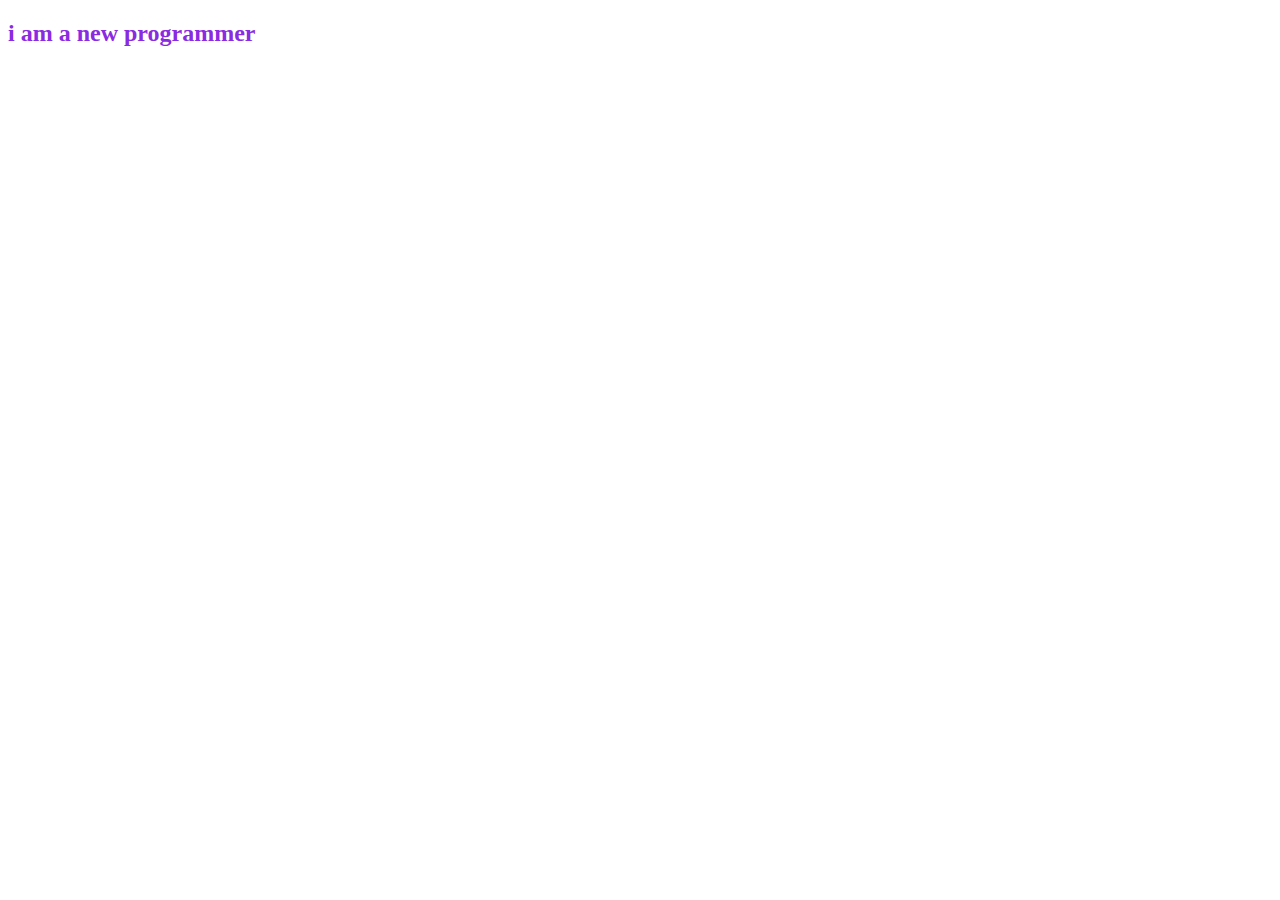
==== index.html @ 6ba6d016 "first commit" ====
<!DOCTYPE html>
<html lang="en">
<head>
    <meta charset="UTF-8">
    <meta name="viewpoint" content="width=device-width, initial-scale=1.0">
    <title>Html ans Css Practice</title>
    <link rel="stylesheet" href="style/style.css">
    <link rel="shortcut icon" href="https://cdn-icons-png.flaticon.com/128/13189/13189149.png" type="image/x-icon">

</head>
<body>
    <h2> i am a new programmer</h2>
</body>
</html>
---- style/style.css ----
h2{
    color: blueviolet;
}
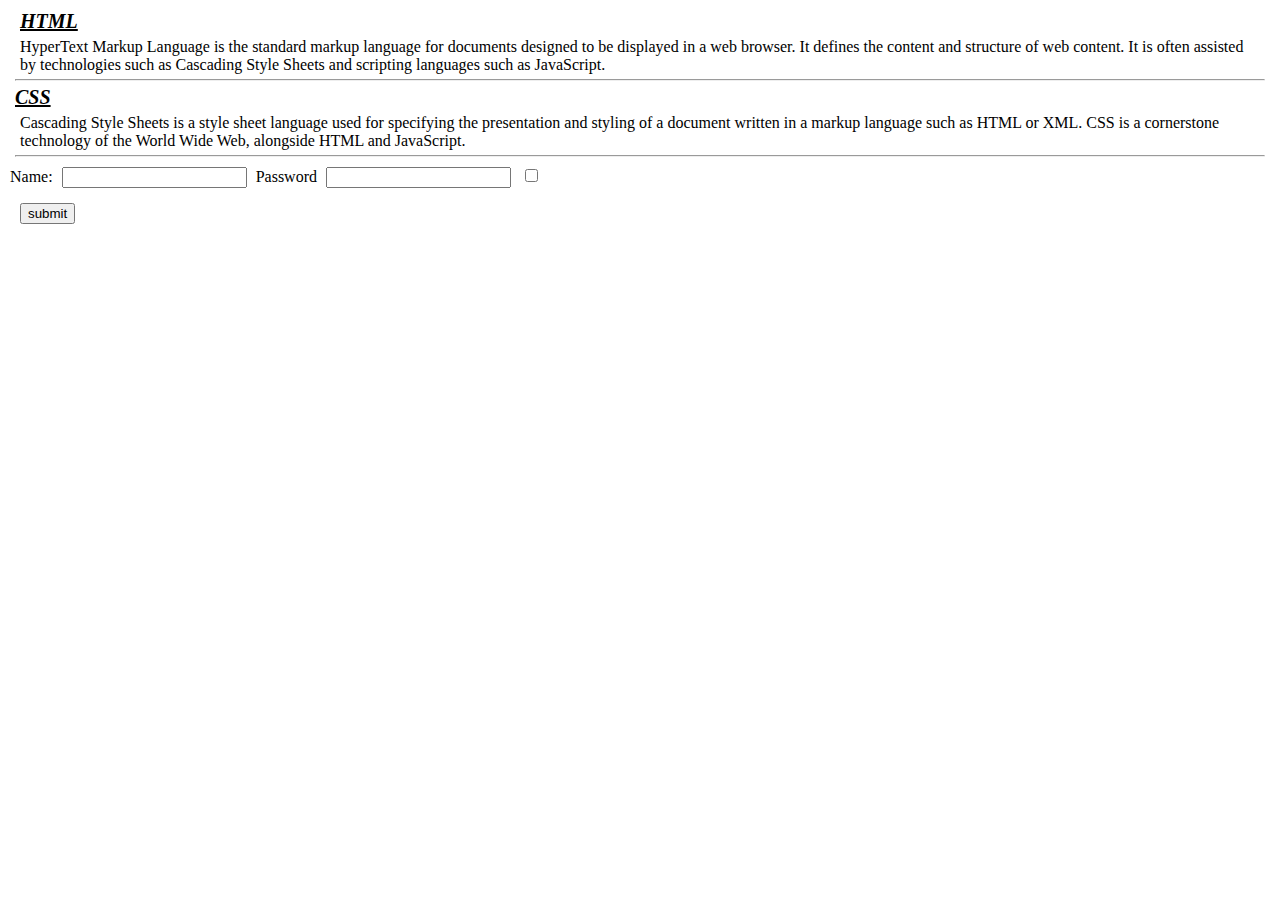
==== commit d5de8439: "first commit in practice" ====
--- a/index.html
+++ b/index.html
@@ -6,9 +6,33 @@
     <title>Html ans Css Practice</title>
     <link rel="stylesheet" href="style/style.css">
     <link rel="shortcut icon" href="https://cdn-icons-png.flaticon.com/128/13189/13189149.png" type="image/x-icon">
-
+<!-- <style>
+    h2{
+        color: azure;
+    }
+</style> -->
+<link rel="stylesheet" href="style/style.css">
 </head>
 <body>
-    <h2> i am a new programmer</h2>
+    <div id="heading-parent">
+        <h3 >HTML</h3>
+    </div>
+    <div>
+        <p>
+            HyperText Markup Language is the standard markup language for documents designed to be displayed in a web browser. It defines the content and structure of web content. It is often assisted by technologies such as Cascading Style Sheets and scripting languages such as JavaScript.
+        </p>
+    </div>
+   <hr>
+   <h3>CSS</h3>
+   <div>
+    <p>Cascading Style Sheets is a style sheet language used for specifying the presentation and styling of a document written in a markup language such as HTML or XML. CSS is a cornerstone technology of the World Wide Web, alongside HTML and JavaScript.</p>
+   </div>
+   <hr>
+   Name: <input type="name" value="">
+   Password <input type="text">
+ <input type="checkbox" name="" id="">
+ <div>
+  <input  type="button" value="submit">
+ </div>
 </body>
 </html>--- a/style/style.css
+++ b/style/style.css
@@ -1,3 +1,20 @@
-h2{
-    color: blueviolet;
+
+*{
+    margin: 05px;
+    
+}
+
+
+h3{
+    color:black;
+    font-style: italic;
+    font-family: 'Times New Roman', Times, serif;
+    text-decoration: underline;
+    font-size:20px;
+}
+#heading-parent
+{
+text-align: justify;
+font-style: italic;
+
 }--- a/style/style.css
+++ b/style/style.css
@@ -1,3 +1,20 @@
-h2{
-    color: blueviolet;
+
+*{
+    margin: 05px;
+    
+}
+
+
+h3{
+    color:black;
+    font-style: italic;
+    font-family: 'Times New Roman', Times, serif;
+    text-decoration: underline;
+    font-size:20px;
+}
+#heading-parent
+{
+text-align: justify;
+font-style: italic;
+
 }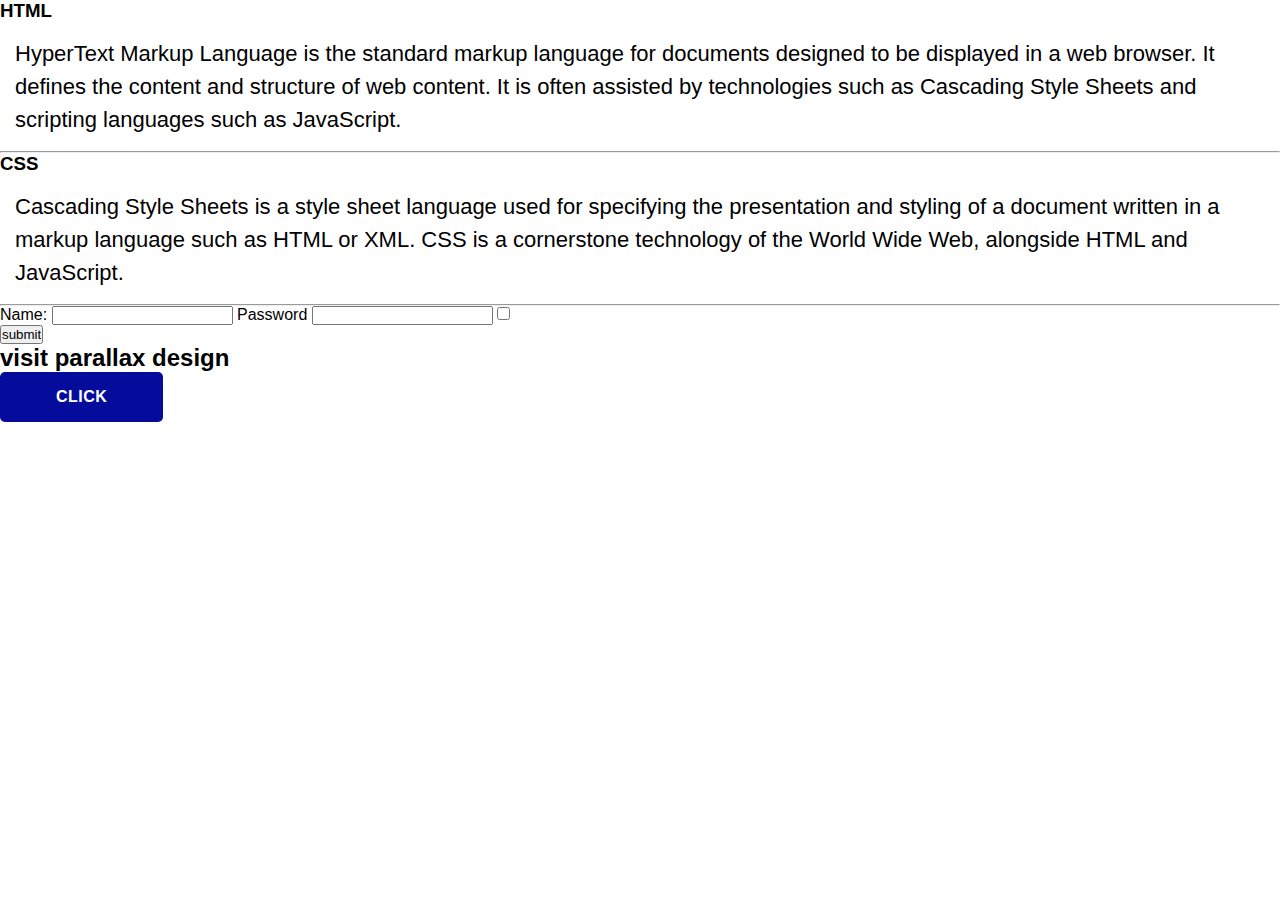
==== commit 54862cf1: "parallax design" ====
--- a/index.html
+++ b/index.html
@@ -34,5 +34,7 @@
  <div>
   <input  type="button" value="submit">
  </div>
+ <h2>visit parallax design</h2>
+ <a href="parallax.html">click</a>
 </body>
 </html>--- a/style/style.css
+++ b/style/style.css
@@ -1,11 +1,54 @@
 
 *{
-    margin: 05px;
+    margin:0;
+    padding: 0;
+    font-family: sans-serif;
     
 }
-
-
-h3{
+.container{
+    text-align: center;
+    color: white;
+    width: 100%;
+    min-height: 80vh;
+    display: flex;
+    align-items: center;
+    justify-content: center;
+    background-image:linear-gradient(#0000004b,#0000004b),url("https://img.freepik.com/free-photo/sunset-silhouettes-trees-mountains-generative-ai_169016-29371.jpg");
+    background-size: cover;
+    background-position: center;
+    background-attachment: fixed;
+}
+.content{
+    width: 50%;
+}
+h1{
+    font-weight: 900;
+    font-size: 72px;
+    color: #00d3ff;
+}
+p{
+    line-height: 1.5;
+    padding: 15px;
+    font-size: 22px;
+}
+a{
+    display: inline-block;
+    padding: 1em 3.5em;
+    background-color: #050c9c;
+    color: white;
+    text-decoration: none;
+    text-transform: uppercase;
+    border-radius: 5px;
+    font-weight: 700;
+    letter-spacing: 0.5px;
+    font-size: 16px;
+}
+.blank{
+    width: 100%;
+    min-height: 60vh;
+    background-color:black;
+}
+/* h3{
     color:black;
     font-style: italic;
     font-family: 'Times New Roman', Times, serif;
@@ -17,4 +60,4 @@
 text-align: justify;
 font-style: italic;
 
-}+} */--- a/style/style.css
+++ b/style/style.css
@@ -1,11 +1,54 @@
 
 *{
-    margin: 05px;
+    margin:0;
+    padding: 0;
+    font-family: sans-serif;
     
 }
-
-
-h3{
+.container{
+    text-align: center;
+    color: white;
+    width: 100%;
+    min-height: 80vh;
+    display: flex;
+    align-items: center;
+    justify-content: center;
+    background-image:linear-gradient(#0000004b,#0000004b),url("https://img.freepik.com/free-photo/sunset-silhouettes-trees-mountains-generative-ai_169016-29371.jpg");
+    background-size: cover;
+    background-position: center;
+    background-attachment: fixed;
+}
+.content{
+    width: 50%;
+}
+h1{
+    font-weight: 900;
+    font-size: 72px;
+    color: #00d3ff;
+}
+p{
+    line-height: 1.5;
+    padding: 15px;
+    font-size: 22px;
+}
+a{
+    display: inline-block;
+    padding: 1em 3.5em;
+    background-color: #050c9c;
+    color: white;
+    text-decoration: none;
+    text-transform: uppercase;
+    border-radius: 5px;
+    font-weight: 700;
+    letter-spacing: 0.5px;
+    font-size: 16px;
+}
+.blank{
+    width: 100%;
+    min-height: 60vh;
+    background-color:black;
+}
+/* h3{
     color:black;
     font-style: italic;
     font-family: 'Times New Roman', Times, serif;
@@ -17,4 +60,4 @@
 text-align: justify;
 font-style: italic;
 
-}+} */